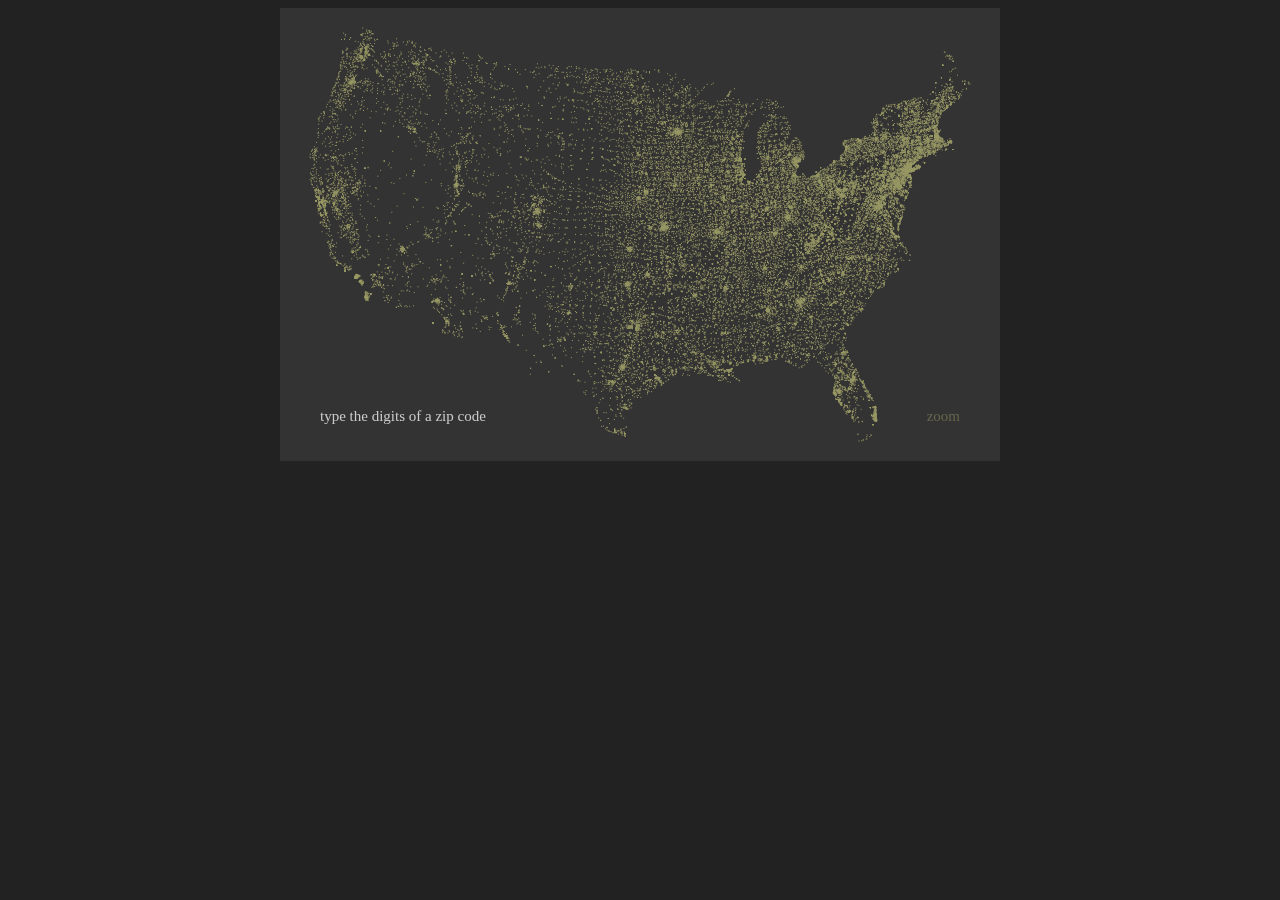
==== slides/iframes/zipdecode/index.html @ 95fe08d0 "Inspiration" ====
<HTML>

<HEAD> 
    <meta http-equiv="Content-Type" content="text/html; charset=UTF-8" />
    <script src="jquery.min.js"></script>

  <TITLE> zipdecode | ben fry </TITLE> 

  <style type="text/css" media="screen">

    body{
        text-align: center;
    } 
    canvas {
        margin: auto;
    }
  </style>
</HEAD>

<BODY BGCOLOR="#222222" TEXT="#666666" LINK="#888888" VLINK="#888888">
    <canvas id="zipdecode" width="720" height="453" style="width:720px; height:453px;"> </canvas>
    <script src="zipdecode-min.js"></script>
</BODY>

</HTML>
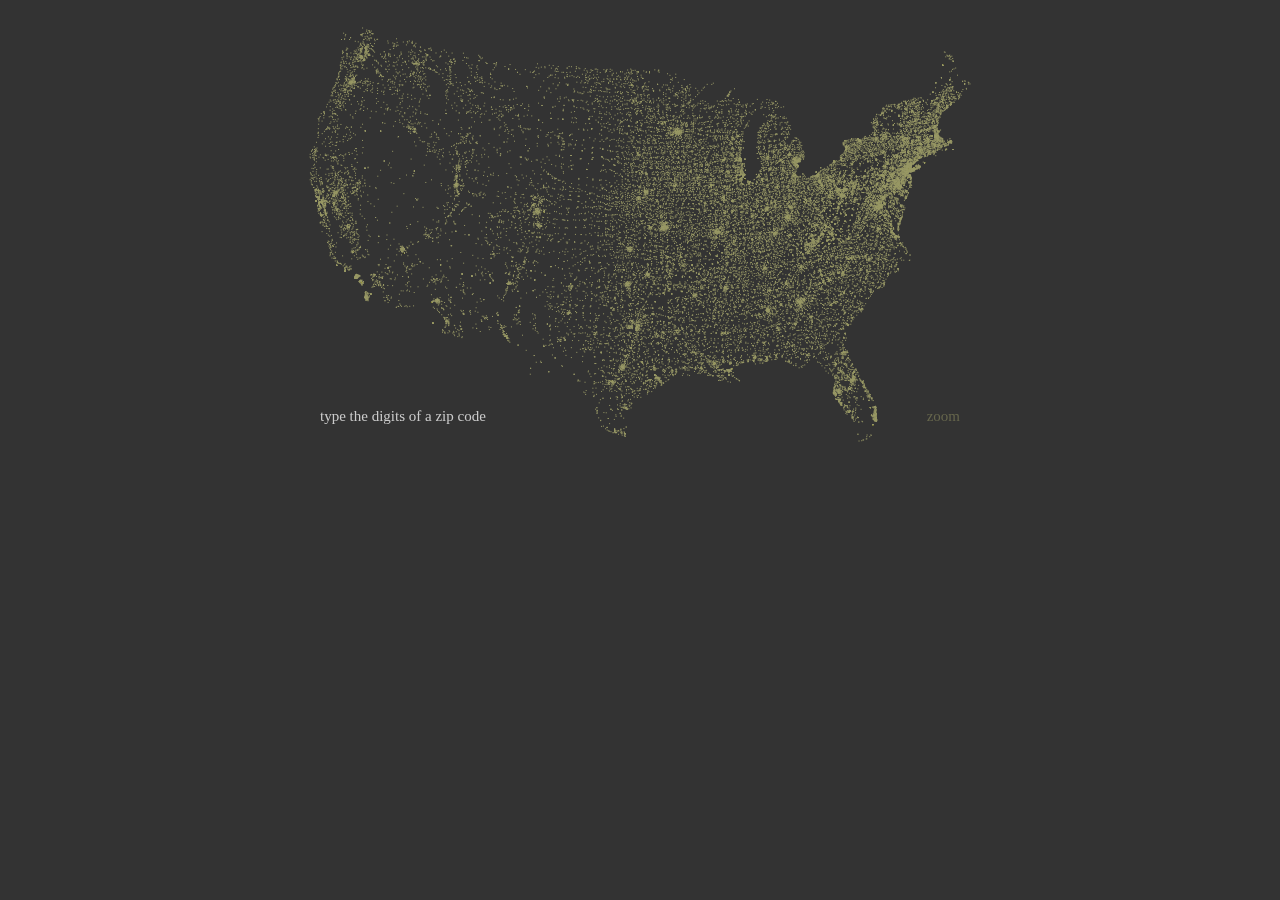
==== commit f2fa3066: "Gifs for visas, a few things here and there" ====
--- a/slides/iframes/zipdecode/index.html
+++ b/slides/iframes/zipdecode/index.html
@@ -10,6 +10,7 @@
 
     body{
         text-align: center;
+        background: #333;
     } 
     canvas {
         margin: auto;
@@ -17,7 +18,7 @@
   </style>
 </HEAD>
 
-<BODY BGCOLOR="#222222" TEXT="#666666" LINK="#888888" VLINK="#888888">
+<BODY>
     <canvas id="zipdecode" width="720" height="453" style="width:720px; height:453px;"> </canvas>
     <script src="zipdecode-min.js"></script>
 </BODY>
